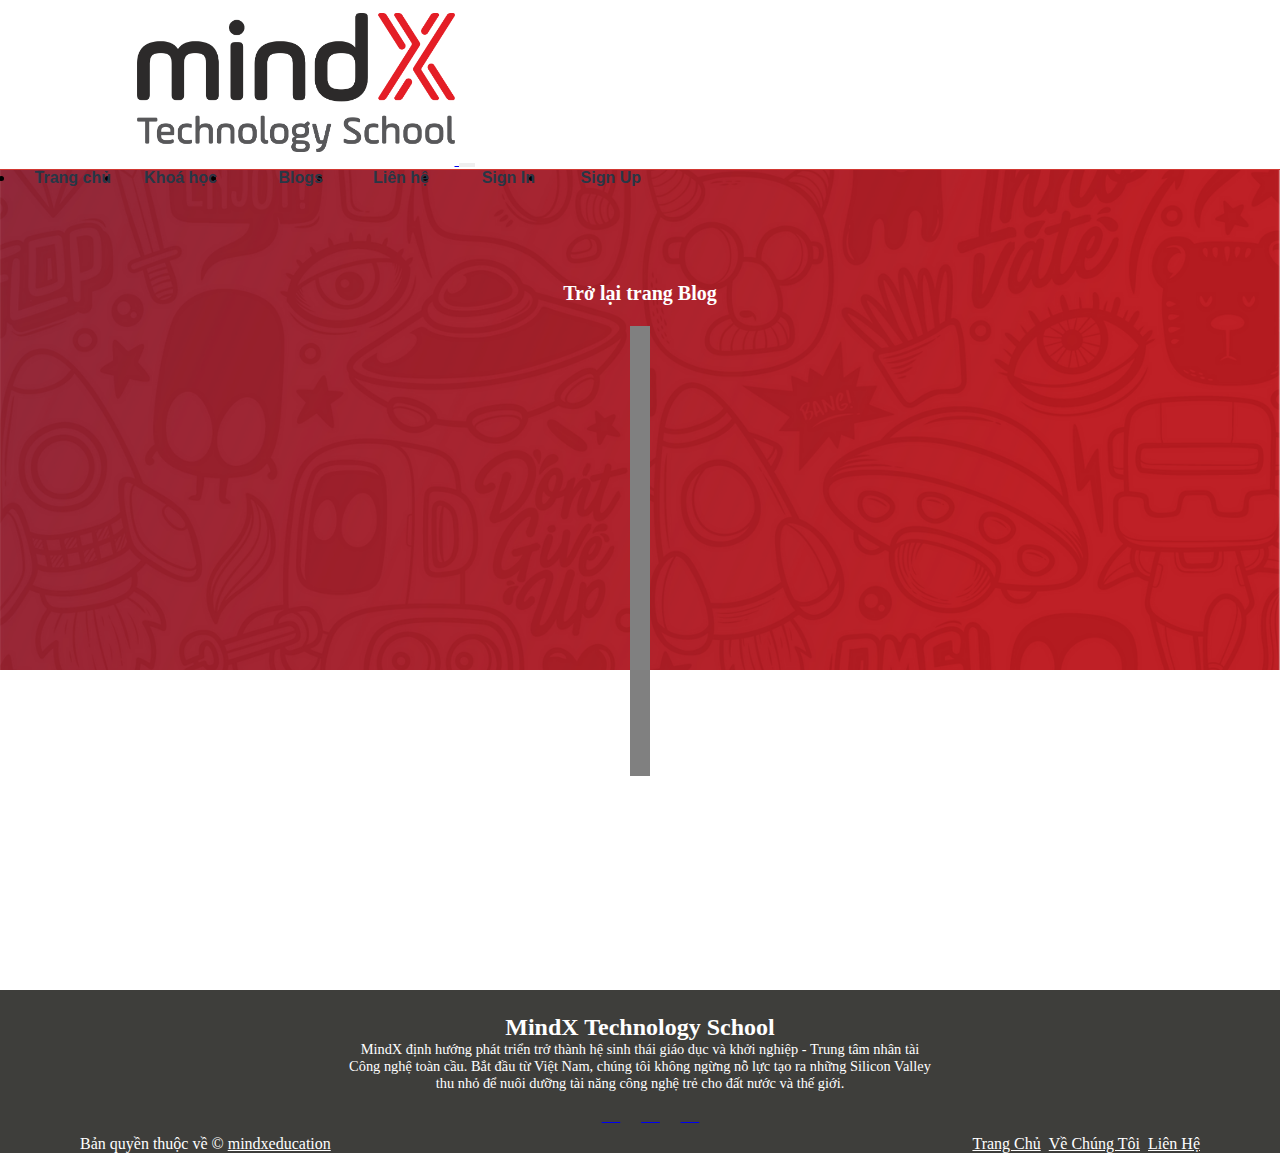
==== html/blog-detail.html @ 12ee4504 "Fulfill data for blog detail." ====
<!DOCTYPE html>
<html lang="en">

<head>
  <meta charset="UTF-8">
  <meta name="viewport" content="width=device-width, initial-scale=1.0">
  <title id="tab-title"></title>
  <link rel="stylesheet" href="../static/css/navbar.css">
  <link rel="stylesheet" href="../static/css/blog-detail.css">
  <link rel="stylesheet" href="../static/css/footer.css">
  <!-- Navbar Additional Links Start -->
  <!-- Bootstrap -->
  <link href="https://cdn.jsdelivr.net/npm/bootstrap@5.2.3/dist/css/bootstrap.min.css" rel="stylesheet"
    integrity="sha384-rbsA2VBKQhggwzxH7pPCaAqO46MgnOM80zW1RWuH61DGLwZJEdK2Kadq2F9CUG65" crossorigin="anonymous" />

  <!-- CSS stylesheet -->
  <link rel="stylesheet" href="https://cdnjs.cloudflare.com/ajax/libs/font-awesome/4.7.0/css/font-awesome.min.css" />
  <link rel="stylesheet" href="https://use.fontawesome.com/releases/v5.3.1/css/all.css"
    integrity="sha384-mzrmE5qonljUremFsqc01SB46JvROS7bZs3IO2EmfFsd15uHvIt+Y8vEf7N7fWAU" crossorigin="anonymous" />
  <!-- Navbar Additional Links End -->
</head>

<body>
  <!-- Messenger Plugin chat Code Starts -->
  <div id="fb-root"></div>

  <!-- Your Plugin chat code -->
  <div id="fb-customer-chat" class="fb-customerchat">
  </div>

  <script>
    var chatbox = document.getElementById('fb-customer-chat');
    chatbox.setAttribute("page_id", "109950078861537");
    chatbox.setAttribute("attribution", "biz_inbox");
  </script>

  <!-- Your SDK code -->
  <script>
    window.fbAsyncInit = function () {
      FB.init({
        xfbml: true,
        version: 'v18.0'
      });
    };

    (function (d, s, id) {
      var js, fjs = d.getElementsByTagName(s)[0];
      if (d.getElementById(id)) return;
      js = d.createElement(s); js.id = id;
      js.src = 'https://connect.facebook.net/vi_VN/sdk/xfbml.customerchat.js';
      fjs.parentNode.insertBefore(js, fjs);
    }(document, 'script', 'facebook-jssdk'));
  </script>
  <!-- Messenger Plugin chat Code Ends -->


  <!-- Navbar Start -->
  <div class="navbar-body">
    <!-- Navbar expands from large and collapses from size smaller than large -->
    <div class="sticky-top">
      <nav class="navbar navbar-expand-lg navbar-collapse-md" id="navbar-id">
        <!-- Navbar spans the entire width of any viewport -->
        <div class="container-fluid" id="container-all">
          <a href="#" class="navbar-brand">
            <!-- The logo is inline with the title but also the width and height of the logo is changeable-->
            <img src="../static/images/logo.png" alt="Logo" class="title-logo d-inline-block" />
          </a>

          <!-- Navbar Toggle contains the elements inside the list with the id of "navbarToggler" -->
          <button class="navbar-toggler" type="button" data-bs-toggle="collapse" data-bs-target="#navbarToggler"
            aria-controls="navbarToggler" aria-expanded="false" aria-label="Toggle navigation">
            <span class="navbar-toggler-icon"></span>
          </button>

          <!-- The list -->

          <div class="collapse navbar-collapse" id="navbarToggler">
            <!-- The list is right-aligned (ms-auto)  -->
            <ul class="navbar-nav ms-auto mb-2 mb-lg-0" id="nav-list">
              <li class="nav-item">
                <a class="nav-link" href="../index.html">Trang chủ</a>
              </li>
              <li class="nav-item">
                <a class="nav-link" href="courses.html">Khoá học</a>
              </li>
              <li class="nav-item">
                <a class="nav-link" href="blog.html">Blogs</a>
              </li>
              <li class="nav-item">
                <a class="nav-link" aria-current="page" href="contact.html">Liên hệ
                </a>
              </li>

              <li class="nav-item" id="signin-remove-item">
                <a class="nav-link" aria-current="page" href="./signin.html">Sign In
                </a>
              </li>

              <li class="nav-item" id="signup-remove-item">
                <a class="nav-link" aria-current="page" href="./signup.html">Sign Up
                </a>
              </li>

            </ul>
          </div>
        </div>
      </nav>
    </div>

    <!-- JS bootstrap -->
    <script src="https://cdn.jsdelivr.net/npm/bootstrap@5.2.3/dist/js/bootstrap.bundle.min.js"
      integrity="sha384-kenU1KFdBIe4zVF0s0G1M5b4hcpxyD9F7jL+jjXkk+Q2h455rYXK/7HAuoJl+0I4"
      crossorigin="anonymous"></script>
    <script>
      // Get the current page URL
      const currentPageUrl = window.location.href;

      // Loop through all nav links and add the 'active' class to the one that matches the current page URL
      const navLinks = document.querySelectorAll('.nav-link');
      navLinks.forEach((link) => {
        if (link.href === currentPageUrl) {
          link.classList.add('active');
        }
      });
    </script>
  </div>
  <!-- Navbar End -->


  <!-- Blog Detail Starts -->
  <!-- Post content-->
  <section class="post-header" style="background-image: url('../static/images/blog-background.png')">
    <div class="header-content post-container">
      <!--Title-->
      <a class="back-link" href="./blog.html">Trở lại trang Blog</a>
      <h1 class="header-title"></h1>
      <!--Post Image-->
      <img src="" alt=""
        class="header-img">
    </div>
  </section>


  <!--Post-->
  <section class="post-content post container">
  </section>

  <!-- Blog Detail Ends -->


  <!-- Footer Starts -->
  <footer class="footer" id="footer">
    <div class="footer-content">
      <h4>MindX Technology School</h4>
      <p>
        MindX định hướng phát triển trở thành hệ sinh thái giáo dục và khởi nghiệp - Trung tâm nhân tài Công nghệ toàn
        cầu. Bắt đầu từ Việt Nam, chúng tôi không ngừng nỗ lực tạo ra những Silicon Valley thu nhỏ để nuôi dưỡng tài
        năng công nghệ trẻ cho đất nước và thế giới.
      </p>
    </div>

    <div class="footer-social">
      <a href="https://www.facebook.com/mindxschool"><i class="fa-brands fa-facebook footer-icon"></i></a>

      <a href="https://www.instagram.com"><i class="fa-brands fa-instagram footer-icon"></i></a>

      <a href="https://www.linkedin.com"><i class="fa-brands fa-linkedin footer-icon"></i></a>
    </div>

    <div class="footer-bottom">
      <div class="footer-flex-item">
        <p class="copyright-text">
          Bản quyền thuộc về &copy; <a class="footer-link" href="#">mindxeducation</a>
        </p>
      </div>
      <div class="footer-flex-item">
        <div class="footer-menu">
          <p><a class="footer-link" href="">Trang Chủ</a></p>
          <p><a class="footer-link" href="">Về Chúng Tôi</a></p>
          <p><a class="footer-link" href="">Liên Hệ</a></p>
        </div>
      </div>
    </div>
  </footer>

  <script src="https://kit.fontawesome.com/550795c27f.js" crossorigin="anonymous"></script>
  <!-- Footer Ends -->
  <script src="../js/change-navbar.js"></script>
  <script src="../js/blog-detail-data.js"></script>
</body>

</html>
---- static/css/navbar.css ----
/* Navbar Style Starts */

.navbar-body {
	width: 100%;
}

.navbar {
	/* z-index: 1; */
	background-color: white;
	padding-top: 0;
	padding-bottom: 0;
	font-family: "Inter", sans-serif;
	font-style: normal;
	font-weight: 600;
}

#nav-list {
	margin-right: 0.5rem !important;
}

#navbar-id {
	margin: 0;
	border: 0;
	border-radius: 0;
	padding: 0 0 0 10px;
}

#container-all {
	padding-right: 0;
}

@media only screen and (max-width: 768px) {
	.navbar-brand {
		width: 75%;
	}
}

.container-fluid {
	height: 35%;
}

.title-logo {
	width: 25%;
	margin-left: 10%;
  margin-top: 1%;
  margin-bottom: 1%;
}

.title-name {
	display: inline-block;
	font-size: 3vh;
	font-weight: 300;
}

.navbar-nav {
	text-align: right;
	margin-right: 5.9rem;
}

.navbar-toggler {
	padding-left: 0.75rem;
}

#navbar-id {
	border-bottom: 1.5px solid rgba(209, 55, 50, 1);
}

.nav-item {
	margin: 0px 5px;
	float: left;
	width: 6rem;
}

#last-nav-item {
	margin-left: 10px;
}

.nav-item .nav-link {
	font-size: 100%;
	color: #283746;
}

.nav-link {
	position: relative;
	text-decoration: none;
	color: #283746;
	text-align: center;
}
.nav-link::after {
	content: "";
	position: absolute;
	left: 0;
	bottom: -2px;
	width: 0;
	height: 2px;
	background-color: transparent;
	transition: all 0.3s ease-in-out;
}
.nav-link:hover::after,
.nav-link:focus::after {
	width: 100%;
	background-color: rgba(209, 55, 50, 1);
}
.nav-item .nav-link.active::after {
	width: 100%;
	background-color: rgba(209, 55, 50, 1);
}

.profile-dropdown {
  position: relative;
  display: inline-block;
}

.profile-dropdown img {
	width: 2.5rem;
	height: 2.5rem;
	border-radius: 50%;
	margin-right: 0.5rem;
}

.dropdown-content {
  display: none;
  position: absolute;
  background-color: rgba(209, 55, 50, 1);
  min-width: 140px;
	height: 50px;
  box-shadow: 0px 8px 16px 0px rgba(0,0,0,0.2);
  padding: 12px 16px;
  z-index: 1;
}

.profile-dropdown:hover .dropdown-content {
  display: block;
	left: -100px;
	border-radius: 10px 10px 0 0;
	cursor: pointer;
}

.profile-dropdown:hover .dropdown-content:last-child {
  top: 90px;
	border-radius: 0 0 10px 10px;
}

.inner-dropdown {
	display: flex;
	align-items: center;
	color: white;
}

#profile-icon {
	margin-right: 0.75rem;
}

#logout-icon {
	margin-right: 0.75rem;
}

@media (max-width: 991px) {
	.navbar-toggler {
		margin-right: 1.6rem;
	}
}

@media (max-width: 768px) {
	.title-logo {
		width: 4rem;
		margin-left: 5rem;
	}
	.navbar-brand {
		width: 11rem;
	}
}

@media (max-width: 600px) {
	.title-logo {
		margin-left: 1rem;
	}
	.navbar-brand {
		width: 7rem;
	}
}

@media (max-width: 991px) {
	#last-nav-item {
		display: none;
	}
	#nav-list {
		margin-right: 20px;
	}
}

/* Navbar Style Ends */
---- static/css/blog-detail.css ----
*{
  margin: 0;
  padding: 0;
  scroll-behavior: smooth;
  scroll-padding-top: 2rem;
  box-sizing: border-box;
}

section{
  padding: 3rem 0 2rem;
}
/* Post content*/
.post-header{
  width: 100%;
  height: 500px;
  background-size: 100%;
}
.post-container{
  max-width: 800px;
  margin:auto;
  width: 100%;
}
.header-content{
  display: flex;
  flex-direction: column;
  align-items: center;
  margin-top: 4rem !important;
}
.header-title{
  width: 90%;
  font-size: 2.6rem;
  text-align: center;
  margin-bottom: 1rem;
  color: white;
}
.header-img{
  width: auto;
  height: 450px;
  object-fit: cover;
  border: 10px solid grey;
}

.back-link {
  color: white;
  font-weight: 600;
  text-decoration: none;
  font-size: 20px;
  margin-bottom: 5px;
}

.back-link:hover {
  scale: 1.2;
  color: white;
  font-weight: bolder;
}
.post-content {
  margin-top: 15rem;
}

.subtitle1 {
  font-size: 1.5rem;
  font-weight: 600;
  margin-bottom: 1rem;
}

.subtitle2 {
  font-size: 1.2rem;
  font-weight: 600;
  margin-bottom: 1rem;
}

.post-text{
  font-size: 1rem;
  line-height: 1.7rem;
  margin: 1rem 0;
  text-align: justify;
}

/* responsive */
@media (max-width: 700px){
section {
  padding: 2rem 0;
}
.header-content{
  margin-top: 3rem !important;
}
.header-title{
  font-size: 2rem;
}
.header-img{
  height: 300px;
}
.post-header{
  height: 435px;
}
.post-content{
  margin-top: 6rem !important;
}
}
---- static/css/footer.css ----
.footer {
  position: relative;
  bottom: 0;
  left: 0;
  right: 0;
  height: auto;
  width: 100%;
  color: white;
  background-color: #3E3E3B;
  padding-top: 1.5rem;
}

/* *****************footer content************** */
.footer-content {
  display: flex;
  align-items: center;
  justify-content: center;
  flex-direction: column;
  text-align: center;
}

.footer-content h4 {
  font-size: 1.5rem;
}

.footer-content p {
  width: 37rem;
  margin: 0 auto;
  font-size: 0.9rem;
  color: white;
}

@media only screen and (max-width: 590px) {
  .footer-content p {
    width: 27rem;
  }
}

@media only screen and (max-width: 485px) {
  .footer-content p {
    width: 20rem;
  }
}

@media only screen and (max-width: 433px) {
  .footer-content p {
    width: 15rem;
    font-size: 0.7rem;
  }
}

/* ****************** footer social ***************************/
.footer-social {
  display: flex;
  margin-top: 0.5rem;
  margin-bottom: 0.5rem;
  align-items: center;
  justify-content: center;
}

.footer-icon {
  margin-left: 1.3rem;
  font-size: 1.5rem;
}

/* ***********************footer bottom******** */

.footer-bottom {
  display: flex;
}

.footer-flex-item {
  width: 100%;
}

.copyright-text {
  margin-left: 5rem;
}

.footer-menu {
  float: right;
  display: flex;
  margin-right: 4.5rem;
}
.footer-menu p {
  padding-right: 0.5rem;
  color: white;
}
.footer-link {
  color: white;
}

.footer-link:hover {
  color: white;
}

.fa-brands {
  color: white;
  width: 2rem;
}

@media only screen and (max-width: 595px) {
  .footer-bottom {
    font-size: 0.85rem;
  }
  .copyright-text {
    margin-left: 2rem;
  }

  .footer-menu {
    margin-right: 1.5rem;
  }
}
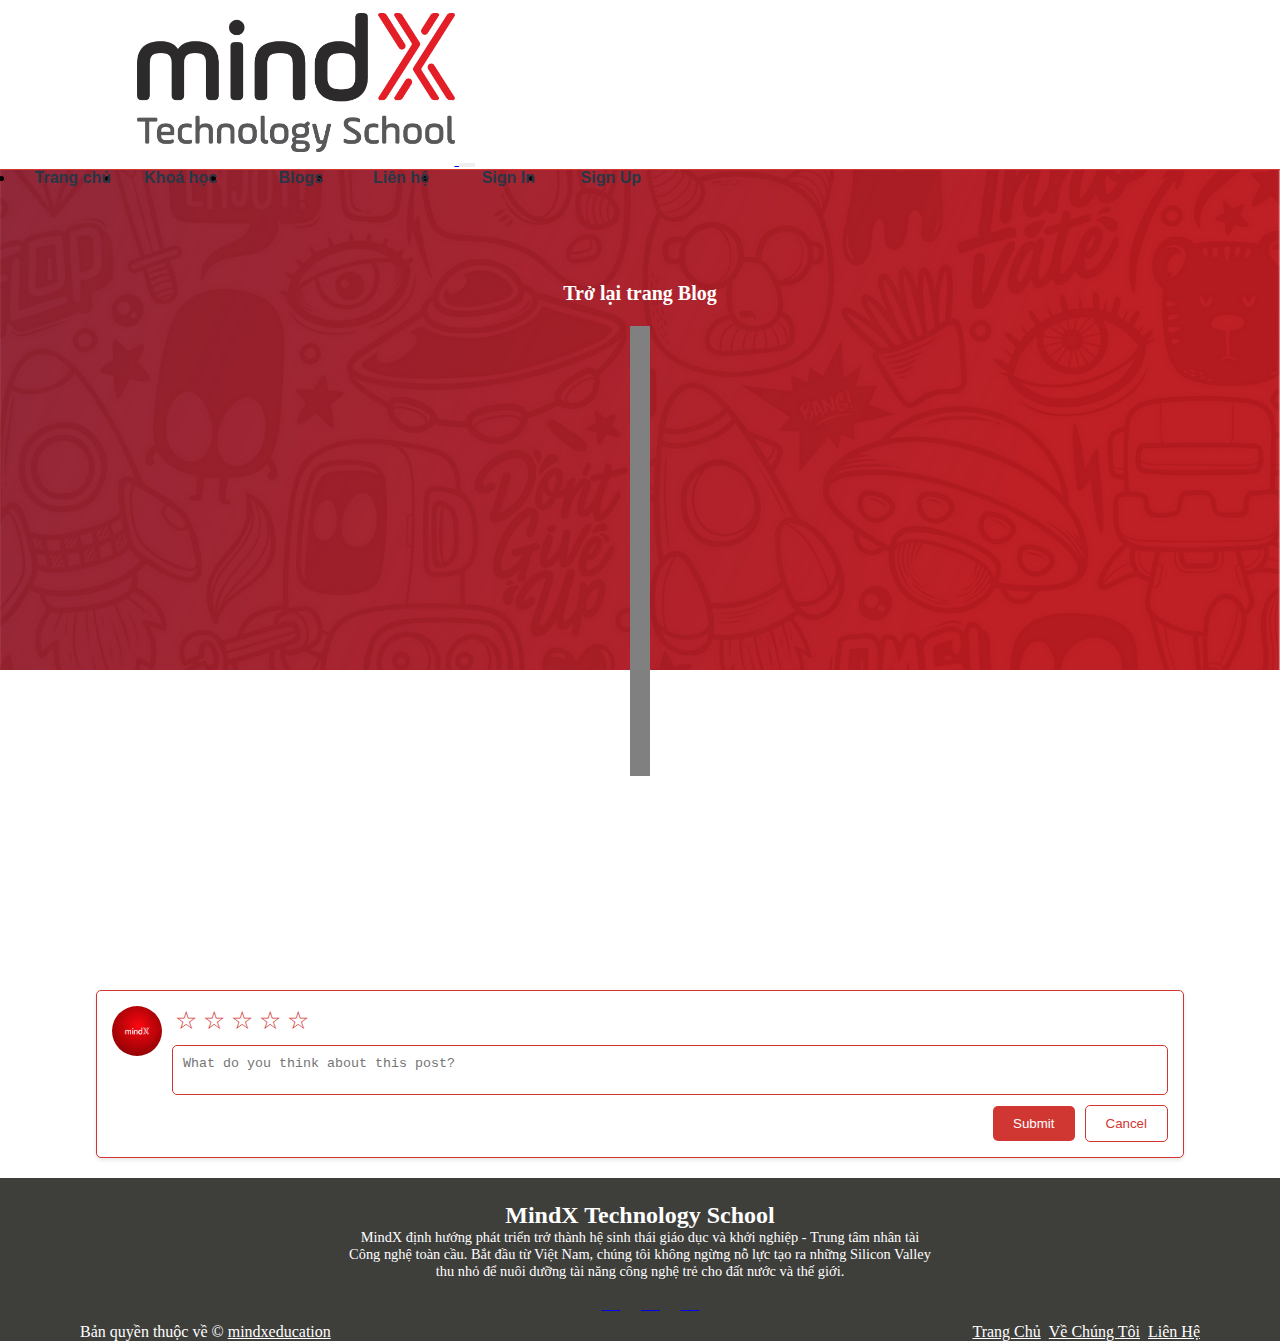
==== commit c42fa361: "Update rating function" ====
--- a/html/blog-detail.html
+++ b/html/blog-detail.html
@@ -7,6 +7,7 @@
   <title id="tab-title"></title>
   <link rel="stylesheet" href="../static/css/navbar.css">
   <link rel="stylesheet" href="../static/css/blog-detail.css">
+  <link rel="stylesheet" href="../static/css/comments.css">
   <link rel="stylesheet" href="../static/css/footer.css">
   <!-- Navbar Additional Links Start -->
   <!-- Bootstrap -->
@@ -144,6 +145,38 @@
   <!--Post-->
   <section class="post-content post container">
   </section>
+
+  <div class="comment-box">
+    <div class="comment-box-container">
+    <img id="user-avatar-cmt" alt = "Avatar" src="../../static/images/avatar.jpeg">
+    <form class="form-container">
+      <div class="rating">
+        <input type="radio" id="star1" name="rating" value="1" />
+        <label class="star-label" for="star1" onmouseover="starMouseover()" onmouseout="starMouseout()">&#9734;</label>
+        <input type="radio" id="star2" name="rating" value="2" />
+        <label class="star-label" for="star2" onmouseover="starMouseover()" onmouseout="starMouseout()">&#9734;</label>
+        <input type="radio" id="star3" name="rating" value="3" />
+        <label class="star-label" for="star3" onmouseover="starMouseover()" onmouseout="starMouseout()">&#9734;</label>
+        <input type="radio" id="star4" name="rating" value="4" />
+        <label class="star-label" for="star4" onmouseover="starMouseover()" onmouseout="starMouseout()">&#9734;</label>
+        <input type="radio" id="star5" name="rating" value="5" />
+        <label class="star-label" for="star5" onmouseover="starMouseover()" onmouseout="starMouseout()">&#9734;</label>
+      </div>
+
+      <!-- <label for="comment">Leave a comment:</label> -->
+      <!-- This is a textarea input field for users to leave their comments on a blog post. -->
+      <textarea id="comment" name="comment" placeholder="What do you think about this post?"></textarea>
+      
+
+    </form>
+    
+  </div>
+  <div class="button-container">
+    <button type="submit" class="submit-btn">Submit</button>
+    <button type="cancel" class="cancel-btn">Cancel</button>
+  </div>
+
+  </div>
 
   <!-- Blog Detail Ends -->
 
@@ -187,6 +220,7 @@
   <!-- Footer Ends -->
   <script src="../js/change-navbar.js"></script>
   <script src="../js/blog-detail-data.js"></script>
+  <script src="../js/comments.js"></script>
 </body>
 
 </html>--- a/static/css/comments.css
+++ b/static/css/comments.css
@@ -0,0 +1,106 @@
+/* Comment box styling */
+
+.comment-box {
+	width: 85%;
+	display: flex;
+	flex-direction: column;
+	border: 1px solid #d13732;
+	padding: 15px;
+	margin: 0 auto;
+	margin-bottom: 20px;
+	background-color: #fff; /* Add a background color for readability */
+	border-radius: 5px; /* Add some border radius for a modern look */
+	box-shadow: 0 2px 4px rgba(0, 0, 0, 0.1); /* Add a subtle box shadow for depth */
+}
+
+.comment-box-container {
+  display: flex;
+  flex-flow: row nowrap;
+	/* align-items: center; */
+}
+
+#user-avatar-cmt {
+	width: 50px;
+	height: 50px;
+	border-radius: 50%;
+	margin-right: 10px;
+}
+
+.form-container {
+  width: 100%;
+  display: flex;
+  flex-flow: column wrap;
+}
+/* Star rating styling */
+.rating {
+	display: flex;
+	flex-direction: row;
+	justify-content: flex-start;
+	align-items: center;
+}
+
+.rating input {
+	display: none;
+}
+
+.rating label {
+	font-size: 25px;
+	color: #d13732;
+	cursor: pointer;
+	transition: color 0.2s ease-in-out; /* Simplify the transition property */
+	margin: 0 3px; /* Add some spacing between stars */
+}
+
+/* .rating label:hover,
+.rating label:hover ~ label,
+.rating input:checked ~ label {
+	color: yellow;
+} */
+
+#comment {
+  height: 50px;
+  margin-top: 10px;
+  margin-bottom: 10px;
+  padding: 10px;
+  border: 1px solid #d13732;
+  border-radius: 5px;
+  resize: none; /* Remove the resize handle on the textarea */
+}
+
+.button-container {
+	display: flex;
+	flex-flow: row nowrap;
+	justify-content: flex-end;
+	align-items: center;
+}
+
+.submit-btn {
+	background-color: #d13732;
+	color: #fff;
+	padding: 10px 20px;
+	border: none;
+	border-radius: 5px;
+	margin-right: 10px;
+	cursor: pointer;
+}
+
+.cancel-btn {
+	background-color: #fff;
+	color: #d13732;
+	padding: 10px 20px;
+	border: 1px solid #d13732;
+	border-radius: 5px;
+	cursor: pointer;
+
+}
+
+/* Responsive styling */
+@media (max-width: 768px) {
+	.comment-box {
+		padding: 15px; /* Slightly increase padding for better mobile appearance */
+	}
+
+	.rating label {
+		font-size: 24px; /* Reduce font size for smaller screens */
+	}
+}
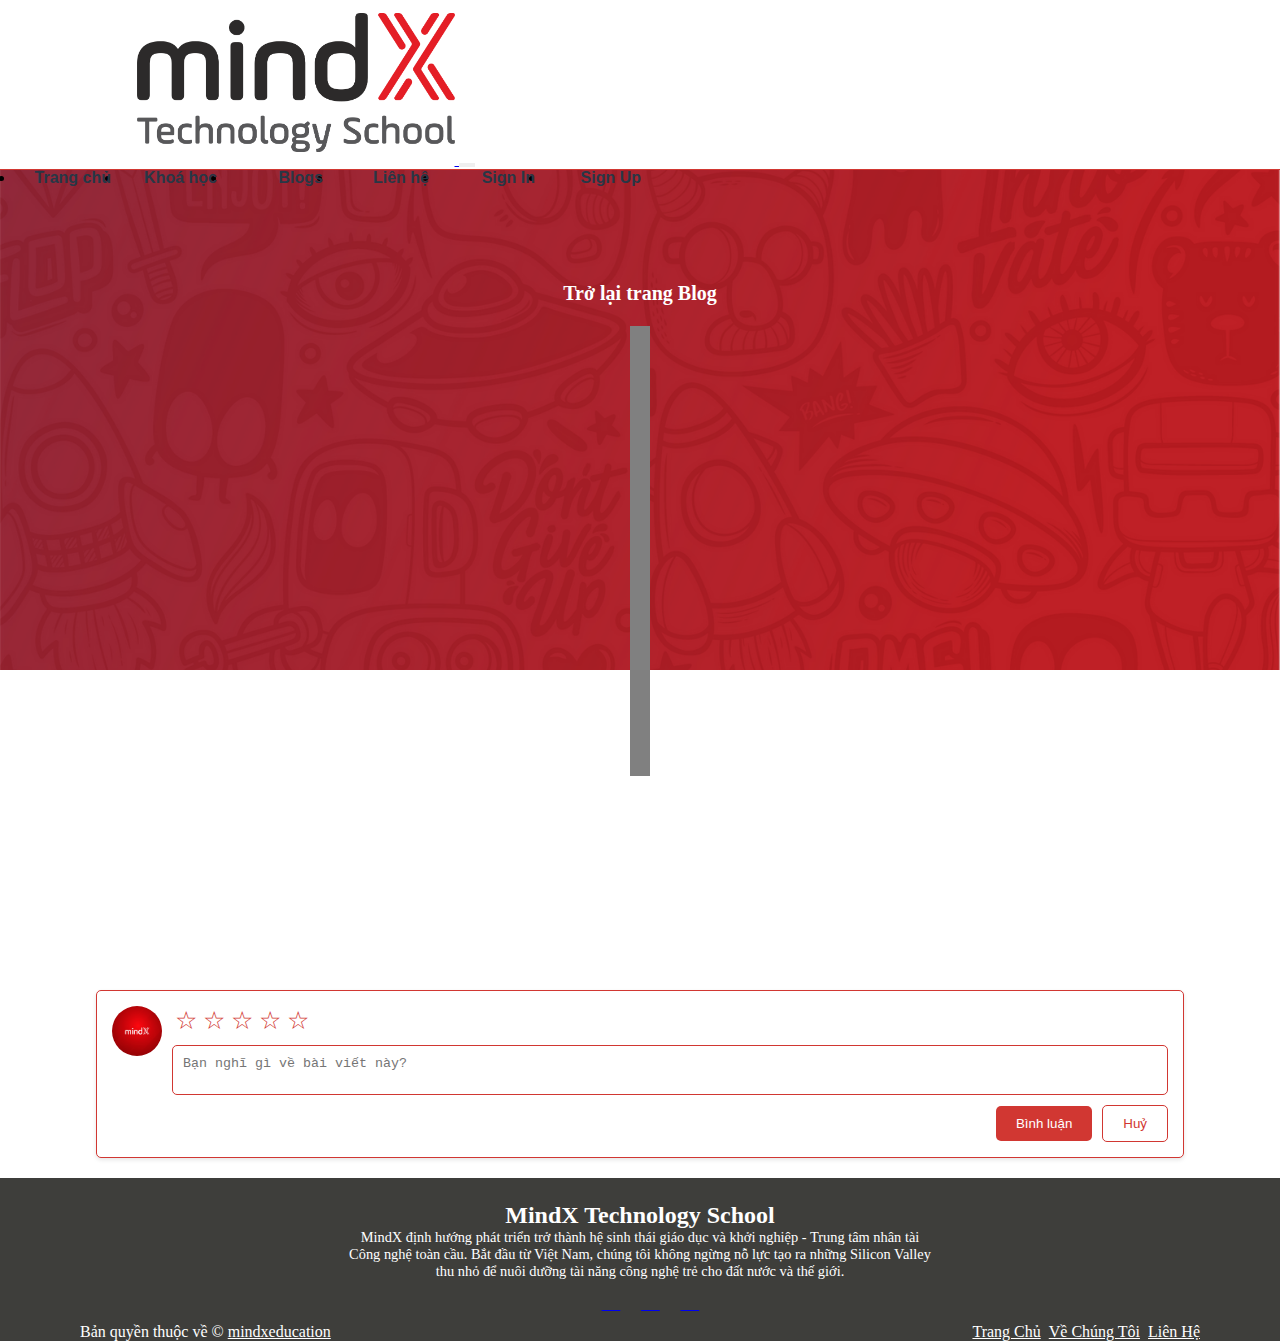
==== commit 1b9c10b7: "Update comment UI and render cmt on screen + fix localStorage bugs when logout by delete items" ====
--- a/html/blog-detail.html
+++ b/html/blog-detail.html
@@ -165,16 +165,19 @@
 
       <!-- <label for="comment">Leave a comment:</label> -->
       <!-- This is a textarea input field for users to leave their comments on a blog post. -->
-      <textarea id="comment" name="comment" placeholder="What do you think about this post?"></textarea>
+      <textarea id="comment" name="comment" placeholder="Bạn nghĩ gì về bài viết này?"></textarea>
       
 
     </form>
     
   </div>
   <div class="button-container">
-    <button type="submit" class="submit-btn">Submit</button>
-    <button type="cancel" class="cancel-btn">Cancel</button>
-  </div>
+    <button type="submit" class="submit-btn">Bình luận</button>
+    <button type="cancel" class="cancel-btn">Huỷ</button>
+  </div>
+
+  </div>
+  <div class="comments-container">
 
   </div>
 
@@ -221,6 +224,32 @@
   <script src="../js/change-navbar.js"></script>
   <script src="../js/blog-detail-data.js"></script>
   <script src="../js/comments.js"></script>
+  <script type="module">
+    import { initializeApp } from "https://www.gstatic.com/firebasejs/10.1.0/firebase-app.js";
+    import {
+      getDatabase,
+      set,
+      ref,
+      update,
+      onValue,
+      get
+    } from "https://www.gstatic.com/firebasejs/10.1.0/firebase-database.js";
+
+    const firebaseConfig = {
+      apiKey: "AIzaSyAXfA8LBTNMME0x_PfPNNJMDk-Ctj7ON08",
+      authDomain: "mindxeducation-user.firebaseapp.com",
+      projectId: "mindxeducation-user",
+      storageBucket: "mindxeducation-user.appspot.com",
+      messagingSenderId: "338853320135",
+      appId: "1:338853320135:web:950c0a7740ff19575e35e2",
+      measurementId: "G-SHRT0GS1L0"
+    };
+
+    // Initialize Firebase
+    const app = initializeApp(firebaseConfig);
+    const database = getDatabase(app);
+
+  </script>
 </body>
 
 </html>--- a/static/css/comments.css
+++ b/static/css/comments.css
@@ -51,12 +51,6 @@
 	margin: 0 3px; /* Add some spacing between stars */
 }
 
-/* .rating label:hover,
-.rating label:hover ~ label,
-.rating input:checked ~ label {
-	color: yellow;
-} */
-
 #comment {
   height: 50px;
   margin-top: 10px;
@@ -104,3 +98,84 @@
 		font-size: 24px; /* Reduce font size for smaller screens */
 	}
 }
+
+/* Base styles for user comment */
+.user-comment {
+	width: 85%;
+  border: 1px solid #ccc;
+  border-radius: 10px;
+  margin: 10px auto;
+  padding: 20px;
+  background-color: #fff;
+  box-shadow: 0 2px 4px rgba(0, 0, 0, 0.1);
+}
+
+/* Comment header */
+.comment-header {
+  display: flex;
+  justify-content: space-between;
+  align-items: center;
+}
+
+.comment-user {
+  display: flex;
+  align-items: center;
+}
+
+.comment-user img {
+  width: 50px;
+  height: 50px;
+  border-radius: 50%;
+  margin-right: 10px;
+}
+
+.cmt-user-date {
+  display: flex;
+  flex-direction: column;
+}
+
+.comment-username {
+	font-weight: bold;
+	font-size: 1.2em;
+}
+
+.comment-date {
+  color: #666;
+}
+
+.comment-star {
+  color: #d13732;
+  font-size: 1.5em;
+	align-self: flex-start;
+}
+
+/* Comment content */
+.comment-content {
+  margin-top: 10px;
+}
+
+.comment-content p {
+  font-size: 1.1em;
+  margin: 0;
+}
+
+/* Responsive Styles */
+
+/* For even smaller screens, decrease the font size */
+@media (max-width: 576px) {
+  .comment-username {
+    font-size: 1em;
+  }
+
+  .comment-date {
+    font-size: 0.9em;
+  }
+
+  .comment-star {
+    font-size: 1em;
+  }
+
+  .comment-content p {
+    font-size: 1em;
+  }
+}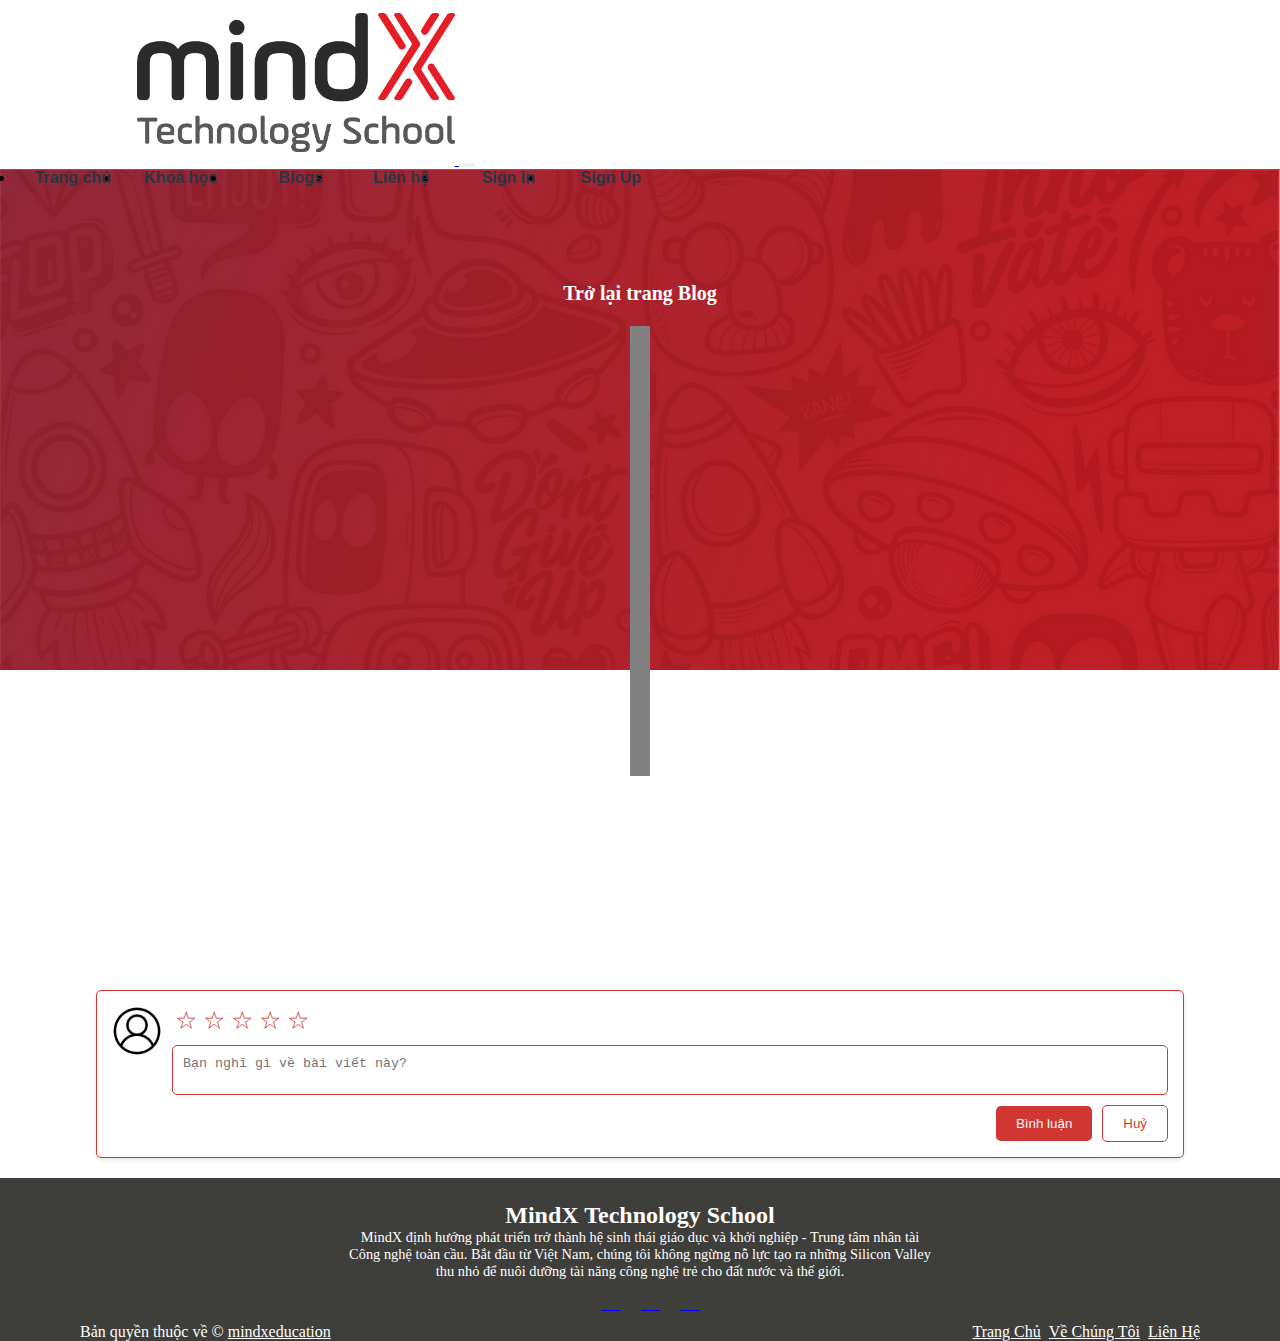
==== commit ec9ccaa5: "Improve data" ====
--- a/html/blog-detail.html
+++ b/html/blog-detail.html
@@ -136,8 +136,7 @@
       <a class="back-link" href="./blog.html">Trở lại trang Blog</a>
       <h1 class="header-title"></h1>
       <!--Post Image-->
-      <img src="" alt=""
-        class="header-img">
+      <img src="" alt="" class="header-img">
     </div>
   </section>
 
@@ -148,33 +147,38 @@
 
   <div class="comment-box">
     <div class="comment-box-container">
-    <img id="user-avatar-cmt" alt = "Avatar" src="../../static/images/avatar.jpeg">
-    <form class="form-container">
-      <div class="rating">
-        <input type="radio" id="star1" name="rating" value="1" />
-        <label class="star-label" for="star1" onmouseover="starMouseover()" onmouseout="starMouseout()">&#9734;</label>
-        <input type="radio" id="star2" name="rating" value="2" />
-        <label class="star-label" for="star2" onmouseover="starMouseover()" onmouseout="starMouseout()">&#9734;</label>
-        <input type="radio" id="star3" name="rating" value="3" />
-        <label class="star-label" for="star3" onmouseover="starMouseover()" onmouseout="starMouseout()">&#9734;</label>
-        <input type="radio" id="star4" name="rating" value="4" />
-        <label class="star-label" for="star4" onmouseover="starMouseover()" onmouseout="starMouseout()">&#9734;</label>
-        <input type="radio" id="star5" name="rating" value="5" />
-        <label class="star-label" for="star5" onmouseover="starMouseover()" onmouseout="starMouseout()">&#9734;</label>
-      </div>
-
-      <!-- <label for="comment">Leave a comment:</label> -->
-      <!-- This is a textarea input field for users to leave their comments on a blog post. -->
-      <textarea id="comment" name="comment" placeholder="Bạn nghĩ gì về bài viết này?"></textarea>
-      
-
-    </form>
-    
-  </div>
-  <div class="button-container">
-    <button type="submit" class="submit-btn">Bình luận</button>
-    <button type="cancel" class="cancel-btn">Huỷ</button>
-  </div>
+      <img id="user-avatar-cmt" alt="Avatar" src="../../static/images/avatar.jpeg">
+      <form class="form-container">
+        <div class="rating">
+          <input type="radio" id="star1" name="rating" value="1" />
+          <label class="star-label" for="star1" onmouseover="starMouseover()"
+            onmouseout="starMouseout()">&#9734;</label>
+          <input type="radio" id="star2" name="rating" value="2" />
+          <label class="star-label" for="star2" onmouseover="starMouseover()"
+            onmouseout="starMouseout()">&#9734;</label>
+          <input type="radio" id="star3" name="rating" value="3" />
+          <label class="star-label" for="star3" onmouseover="starMouseover()"
+            onmouseout="starMouseout()">&#9734;</label>
+          <input type="radio" id="star4" name="rating" value="4" />
+          <label class="star-label" for="star4" onmouseover="starMouseover()"
+            onmouseout="starMouseout()">&#9734;</label>
+          <input type="radio" id="star5" name="rating" value="5" />
+          <label class="star-label" for="star5" onmouseover="starMouseover()"
+            onmouseout="starMouseout()">&#9734;</label>
+        </div>
+
+        <!-- <label for="comment">Leave a comment:</label> -->
+        <!-- This is a textarea input field for users to leave their comments on a blog post. -->
+        <textarea id="comment" name="comment" placeholder="Bạn nghĩ gì về bài viết này?"></textarea>
+
+
+      </form>
+
+    </div>
+    <div class="button-container">
+      <button type="submit" class="submit-btn">Bình luận</button>
+      <button type="cancel" class="cancel-btn">Huỷ</button>
+    </div>
 
   </div>
   <div class="comments-container">
@@ -221,6 +225,7 @@
 
   <script src="https://kit.fontawesome.com/550795c27f.js" crossorigin="anonymous"></script>
   <!-- Footer Ends -->
+
   <script src="../js/change-navbar.js"></script>
   <script src="../js/blog-detail-data.js"></script>
   <script src="../js/comments.js"></script>
@@ -249,7 +254,35 @@
     const app = initializeApp(firebaseConfig);
     const database = getDatabase(app);
 
+    let submitBtn = document.querySelector(".submit-btn");
+    let comments = JSON.parse(localStorage.getItem("comments"));
+
+    submitBtn.addEventListener("click", function () {
+      update(ref(database, "/"), {
+        blog_comments: comments
+      });
+      onValue(ref(database, "/"), (snapshot) => {
+        if (snapshot.val().hasOwnProperty('comments') == true) {
+          let data = snapshot.val().blog_comments;
+          localStorage.setItem("comments", JSON.stringify(data));
+        }
+      });
+    });
+
+    if (comments == null || comments == undefined) {
+      onValue(ref(database, "/"), (snapshot) => {
+        if (snapshot.val().hasOwnProperty('courses') == true) {
+          let data = snapshot.val().blog_comments;
+          localStorage.setItem("comments", JSON.stringify(data));
+        }
+        setTimeout(function () {
+          console.log("Updated");
+        }, 2000);
+      });
+    }
+
   </script>
+
 </body>
 
 </html>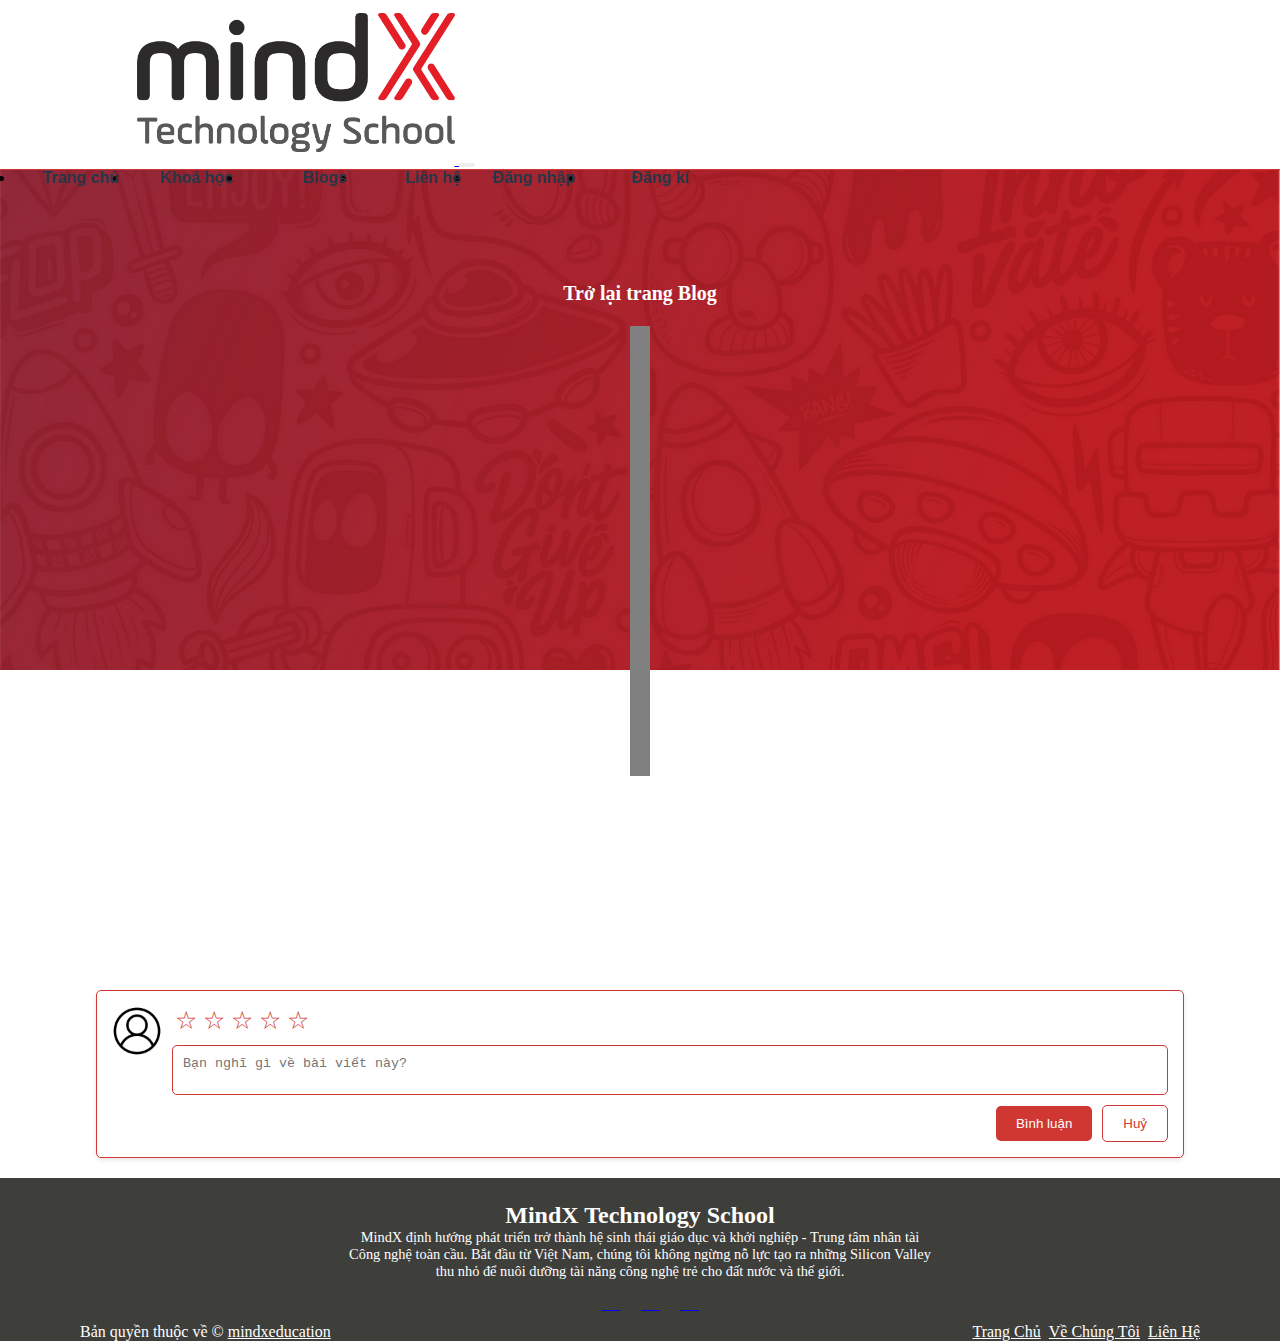
==== commit 57c39381: "Add remember me" ====
--- a/html/blog-detail.html
+++ b/html/blog-detail.html
@@ -82,24 +82,34 @@
                 <a class="nav-link" href="../index.html">Trang chủ</a>
               </li>
               <li class="nav-item">
-                <a class="nav-link" href="courses.html">Khoá học</a>
+                <a class="nav-link" href="./courses.html">Khoá học</a>
               </li>
               <li class="nav-item">
-                <a class="nav-link" href="blog.html">Blogs</a>
+                <a class="nav-link" href="./blog.html">Blogs</a>
               </li>
               <li class="nav-item">
-                <a class="nav-link" aria-current="page" href="contact.html">Liên hệ
+                <a class="nav-link" aria-current="page" href="./contact.html">Liên hệ
                 </a>
               </li>
 
               <li class="nav-item" id="signin-remove-item">
-                <a class="nav-link" aria-current="page" href="./signin.html">Sign In
+                <a class="nav-link" aria-current="page" href="./signin.html">Đăng nhập
                 </a>
               </li>
 
               <li class="nav-item" id="signup-remove-item">
-                <a class="nav-link" aria-current="page" href="./signup.html">Sign Up
+                <a class="nav-link" aria-current="page" href="./signup.html">Đăng kí
                 </a>
+              </li>
+
+              <li class="nav-item" id="profile_nav_item">
+                <a class="nav-link" aria-current="page" href="./profile.html">Hồ sơ
+                </a>
+              </li>
+
+              <li class="nav-item" id="logout_nav_item">
+                <div class="nav-link" aria-current="page" href="#" >Đăng xuất
+                </div>
               </li>
 
             </ul>
@@ -257,29 +267,87 @@
     let submitBtn = document.querySelector(".submit-btn");
     let comments = JSON.parse(localStorage.getItem("comments"));
 
+    setTimeout(function () {
+      console.log("Updated");
+    }, 2000);
+
+    onValue(ref(database, "/"), (snapshot) => {
+      if (snapshot.val().hasOwnProperty('blog_comments') == true) {
+        let data = snapshot.val().blog_comments;
+        localStorage.setItem("comments", JSON.stringify(data));
+      }
+    });
+
     submitBtn.addEventListener("click", function () {
+      if (localStorage.getItem("username") != null) {
+        if (commentContent.value == "") {
+          alert("Please enter your comment!");
+        } else {
+          let username = localStorage.getItem("username");
+          let userAvatar = localStorage.getItem("avatar");
+          let dt = new Date();
+          let date =
+            dt.getFullYear() + "-" + (dt.getMonth() + 1) + "-" + dt.getDate();
+
+          renderComment(username, date, starValue, commentContent.value);
+
+          // Store cmt data in localStorage Starts
+          let currentComment = {
+            username: username,
+            user_avatar: userAvatar,
+            date: date,
+            rating: starValue,
+            content: commentContent.value,
+          };
+
+          let commentsObj;
+          let commentsArray;
+          if (localStorage.getItem("comments") === null) {
+            commentsObj = {};
+          } else {
+            commentsObj = JSON.parse(localStorage.getItem("comments"));
+          }
+
+          if (commentsObj[blogid] === null || commentsObj[blogid] === undefined) {
+            commentsArray = [];
+          } else {
+            commentsArray = commentsObj[blogid];
+          }
+
+          commentsArray.push(currentComment);
+          commentsObj[blogid] = commentsArray;
+          localStorage.setItem("comments", JSON.stringify(commentsObj));
+          // Store cmt data in localStorage Ends
+          setTimeout(function () {
+            commentContent.value = "";
+            starValue = 0;
+            for (i = 0; i < 5; i++) {
+              starLabel[i].innerHTML = "&#9734;";
+            }
+          }, 1000);
+        }
+      } else {
+        alert("Vui lòng đăng nhập để bình luận");
+        window.location.href = "signin.html";
+      }
+      // Update comments to localStorage
+      let comments = JSON.parse(localStorage.getItem("comments"));
       update(ref(database, "/"), {
         blog_comments: comments
       });
-      onValue(ref(database, "/"), (snapshot) => {
-        if (snapshot.val().hasOwnProperty('comments') == true) {
-          let data = snapshot.val().blog_comments;
-          localStorage.setItem("comments", JSON.stringify(data));
-        }
-      });
     });
 
-    if (comments == null || comments == undefined) {
-      onValue(ref(database, "/"), (snapshot) => {
-        if (snapshot.val().hasOwnProperty('courses') == true) {
-          let data = snapshot.val().blog_comments;
-          localStorage.setItem("comments", JSON.stringify(data));
-        }
-        setTimeout(function () {
-          console.log("Updated");
-        }, 2000);
-      });
-    }
+    // if (comments == null || comments == undefined) {
+    //   onValue(ref(database, "/"), (snapshot) => {
+    //     if (snapshot.val().hasOwnProperty('blog_comment') == true) {
+    //       let data = snapshot.val().blog_comments;
+    //       localStorage.setItem("comments", JSON.stringify(data));
+    //     }
+    //     setTimeout(function () {
+    //       console.log("Updated");
+    //     }, 2000);
+    //   });
+    // }
 
   </script>
 
--- a/static/css/navbar.css
+++ b/static/css/navbar.css
@@ -68,7 +68,7 @@
 .nav-item {
 	margin: 0px 5px;
 	float: left;
-	width: 6rem;
+	width: 6.5rem;
 }
 
 #last-nav-item {
@@ -155,9 +155,38 @@
 	margin-right: 0.75rem;
 }
 
+#profile_nav_item{
+	display: none;
+}
+
+#logout_nav_item{
+	display: none;
+}
+
 @media (max-width: 991px) {
+	.title-logo {
+		width: 4rem;
+		margin-left: 5rem;
+	}
+
 	.navbar-toggler {
 		margin-right: 1.6rem;
+	}
+
+	.nav-item{
+		width: 100%;
+	}
+
+	.profile-dropdown img{
+		display: none;
+	}
+
+	#profile_nav_item{
+		display: block;
+	}
+	
+	#logout_nav_item{
+		display: block;
 	}
 }
 
